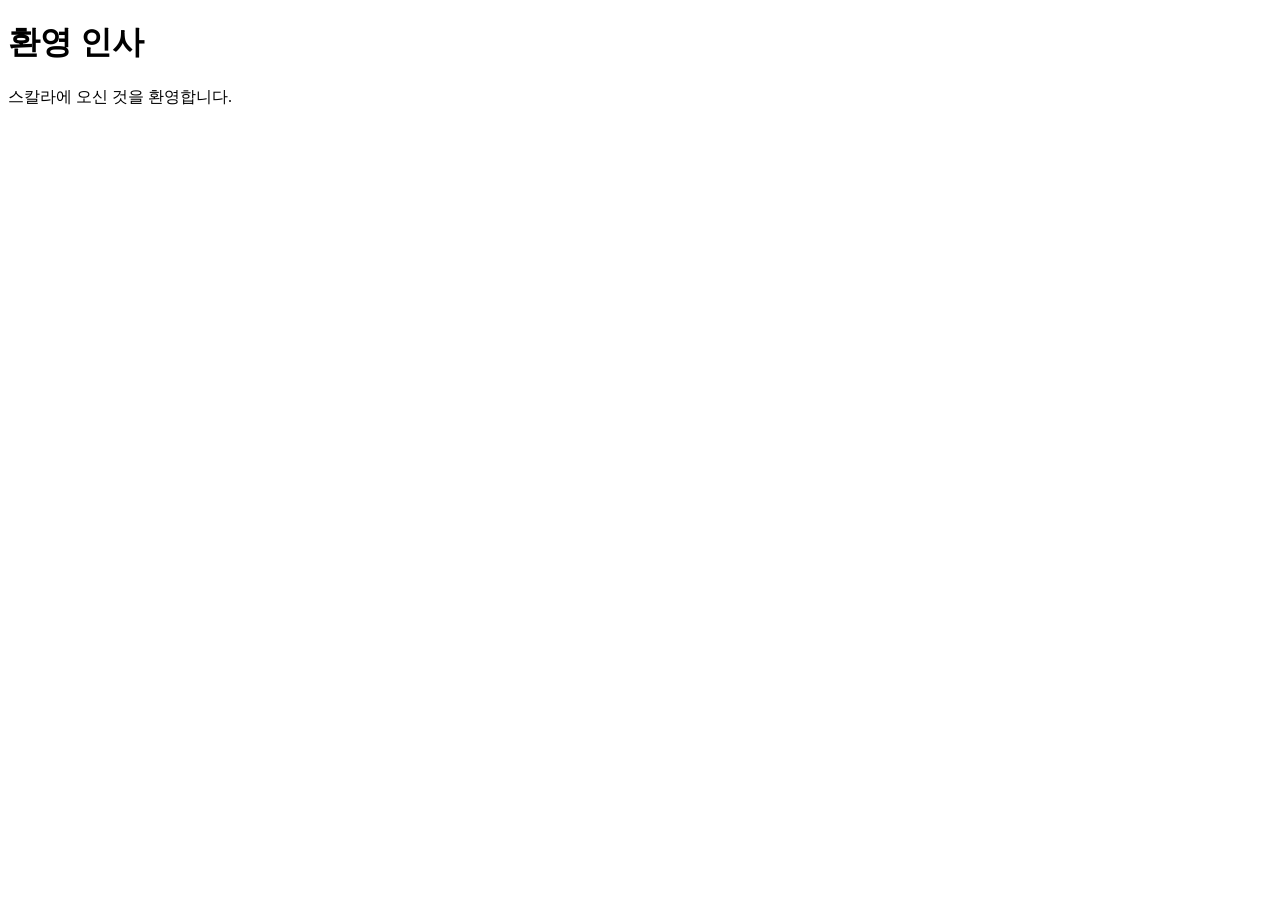
==== index.html @ 0b781524 "index.html 작성" ====
<!DOCTYPE html>
<html lang="en">
<head>
    <meta charset="UTF-8">
    <meta name="viewport" content="width=device-width, initial-scale=1.0">
    <title>[과제] Project 구성과 index.html 생성 </title>
</head>
<body>
    <h1>환영 인사</h1>
    <p>스칼라에 오신 것을 환영합니다.</p>
</body>
</html>
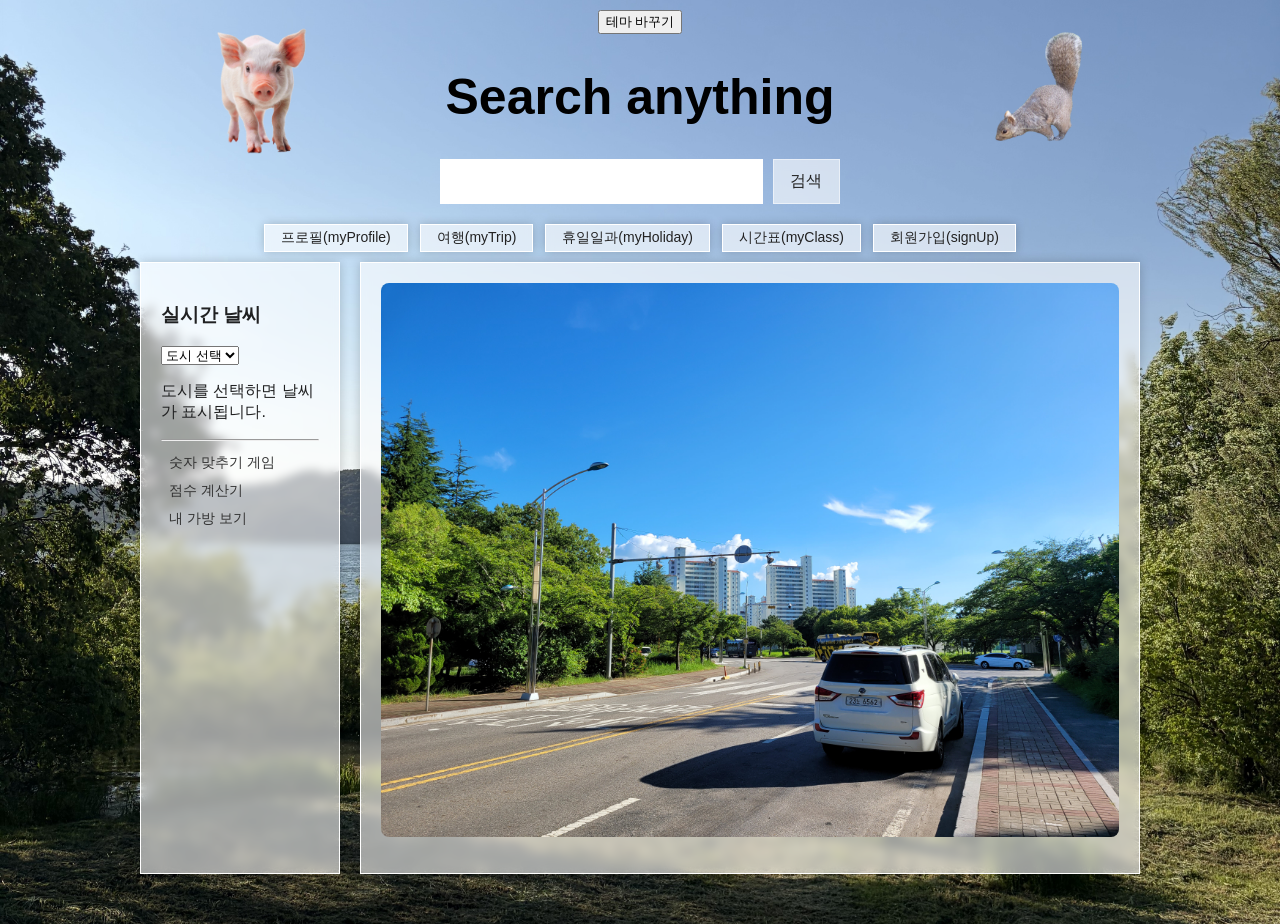
==== commit 1a0df6bd: "Add files via upload" ====
--- a/index.html
+++ b/index.html
@@ -1,12 +1,101 @@
 <!DOCTYPE html>
-<html lang="en">
+<html lang="ko">
 <head>
-    <meta charset="UTF-8">
-    <meta name="viewport" content="width=device-width, initial-scale=1.0">
-    <title>[과제] Project 구성과 index.html 생성 </title>
+<meta charset="UTF-8">
+<title>호호</title>
+<meta name="viewport" content="width=device-width, initial-scale=1.0">
+<link rel="stylesheet" href="../css/style.css">
+<link rel="stylesheet" href="../css/yahoo.css">
+<style>
+body {
+    background-image: url("../media/image.png");
+    background-size: cover;
+    background-position: center;
+    background-repeat: no-repeat;
+    background-attachment: fixed;
+}
+</style>
 </head>
-<body>
-    <h1>환영 인사</h1>
-    <p>스칼라에 오신 것을 환영합니다.</p>
+<body class="main-page">
+<header>
+    <button id="themeBtn">테마 바꾸기</button>
+    <img src="../media/pig.png" alt="홈" id="homeBtn">
+    <div class="tooltip">
+     <img src="../media/청설모.png" alt="추천검색어" id="keyword">
+      <span class="tooltip-text">
+          추천 검색어<br>
+           • Albert Einstein<br>
+           • Isaac Newton<br>
+           • James Clerk Maxwell<br>
+           • Niels Bohr<br>
+           • Lev Landau<br>
+           • Richard Feynman
+      </span>
+    </div>
+    <h1>Search anything</h1>
+    <div class="search-box">
+        <input type="text" id="search">
+        <button id="searchBtn">검색</button>
+        <ul id="suggestions"></ul>
+    </div>
+
+    <nav>
+     <div class="nav-buttons">
+        <button onclick="loadPage('myProfile.html')">프로필(myProfile)</button>
+        <button onclick="loadPage('myTrip.html')">여행(myTrip)</button>
+        <button onclick="loadPage('myHoliday.html')">휴일일과(myHoliday)</button>
+        <button onclick="loadPage('myClass.html')">시간표(myClass)</button>
+        <button onclick="loadPage('signUp.html')">회원가입(signUp)</button>
+     </div>
+ </nav>
+</header>
+
+<div class="layout">
+    <aside>
+        <h3>실시간 날씨</h3>
+
+    <select id="city-select">
+        <option value="none">도시 선택</option>
+        <option value="37.5665,126.9780">서울</option>
+        <option value="35.1796,129.0756">부산</option>
+        <option value="35.1595,126.8526">광주</option>
+        <option value="34.6937,135.5023">오사카</option>
+        <option value="35.6762,139.6503">도쿄</option>
+    </select>
+
+    <div id="weather-box">
+        <p>도시를 선택하면 날씨가 표시됩니다.</p>
+    </div>
+
+    <hr>
+
+      <div class="side-menu">
+        <a onclick="startGame()">숫자 맞추기 게임</a>
+        <a onclick="checkGrade()">점수 계산기</a>
+        <a onclick="showMyBag()">내 가방 보기</a>
+    </div>
+    </aside>
+    <main>
+    <article>
+        <img id="defaultImg" src="../media/apart.jpg" alt="apart.jpg" class="content-img">
+
+        <iframe id="mainFrame" scrolling="no" style="display:none;"></iframe>
+
+        <section></section>
+
+        <footer>
+            <p></p>
+        </footer>
+    </article>
+</main>
+</div>
+
+<script src="../script/search.js"></script>
+<script src="../script/upDown.js"></script>
+<script src="../script/theme.js"></script>
+<script src="../script/bag.js"></script>
+<script src="../script/grade.js"></script>
+<script type="module" src="../script/realtimeInfo.js"></script>
+<script src="../script/weatherAPI.js"></script>
 </body>
-</html>+</html>
--- a/css/style.css
+++ b/css/style.css
@@ -0,0 +1,559 @@
+body {
+    margin: 0;
+    font-family: -apple-system, BlinkMacSystemFont, "Segoe UI",
+                 "Noto Sans KR", "Malgun Gothic", sans-serif;
+    color: #202122;
+}
+header {
+    position: relative;
+    min-height: 180px;
+    text-align: center;
+    font-family: Arial;
+    color: black;
+    padding-top: 10px;
+    padding-bottom: 10px;
+}
+
+header h1 {
+    font-size: 50px;
+}
+
+/* 검색창 + 버튼 한 줄 */
+.search-box {
+    display: flex;
+    justify-content: center;
+    align-items: center;
+    gap: 10px;
+    position: relative;
+}
+
+.search-box input {
+    width: 500px;
+    height: 45px;
+    font-size: 22px;
+}
+
+
+.search-box button {
+    width: 80px;
+    height: 45px;
+    font-size: 16px;
+    background: rgba(255, 255, 255, 0.6);
+    backdrop-filter: blur(5px);
+    -webkit-backdrop-filter: blur(5px);
+    border: 1px solid rgba(255, 255, 255, 0.5);
+    border-radius: 0px;
+    color: #222;
+    cursor: pointer;
+    transition: all 0.25s ease;
+}
+
+.search-box button:hover {
+    background: rgba(255, 255, 255, 0.8);
+}
+
+.menu {
+    background: rgba(255, 255, 255, 0.7);
+    backdrop-filter: blur(10px);
+    border-radius: 20px;
+}
+
+.layout {
+    display: flex;
+    gap: 20px;
+    width: 100%;
+    max-width: 1000px;
+    margin: 0 auto;
+    box-sizing: border-box;
+}
+
+aside,
+main {
+    background: rgba(255, 255, 255, 0.6);
+    backdrop-filter: blur(5px);
+    border: 1px solid #fff;
+    box-shadow: 0 0 10px rgba(0, 0, 0, 0.2);
+    padding: 20px;
+    box-sizing:border-box;
+}
+
+aside {
+    width: 200px;
+}
+
+main {
+    flex: 1;
+}
+
+
+.nav-buttons {
+    display: flex;
+    justify-content: center;
+    gap: 12px;
+    flex-wrap: wrap;
+    margin-top: 20px;
+    padding: 0 20px;
+}
+
+
+.nav-buttons button {
+    background: rgba(255, 255, 255, 0.6);
+    backdrop-filter: blur(5px);
+    -webkit-backdrop-filter: blur(5px);
+    border: 1px solid #fff;
+    border-radius: 0px;
+    padding: 2px 16px;
+    font-size: 14px;
+    color: #222;
+    cursor: pointer;
+    box-shadow: 0 0 10px rgba(0, 0, 0, 0.2);
+    transition: background 0.25s ease;
+    min-width: 60px;
+    height: 28px;
+    white-space: nowrap;
+}
+
+.nav-buttons button:hover {
+    background: rgba(255, 255, 255, 0.8);
+}
+
+/* ✅ 자동완성 목록 */
+#suggestions {
+    list-style: none;
+    padding: 0;
+    margin: 0;
+    position: absolute;
+    background: rgba(255, 255, 255, 0.9);
+    backdrop-filter: blur(5px);
+    width: 500px;
+    border: none;
+    border-radius: 0px;
+    max-height: 200px;
+    overflow-y: auto;
+    top: 50px;
+    left: 0;
+}
+
+#suggestions li {
+    padding: 10px 15px;
+    cursor: pointer;
+    transition: background 0.2s;
+}
+
+#suggestions li:hover {
+    background: rgba(0, 0, 0, 0.05);
+}
+
+#mainFrame {
+    width: 100%;
+    border: 0;
+    display: block;
+    overflow: hidden;
+}
+@media (max-width:768px) {
+
+    .layout {
+        width:95%;
+        flex-direction:column;
+    }
+
+    main,
+    aside {
+        width:100%;
+    }
+
+}
+#homeBtn {
+    position: absolute;
+    top: 8%;
+    left: 15%;
+    height: 12vw;
+    max-height: 140px;
+    width: auto;
+    cursor: pointer;
+    z-index: 10;
+}
+.tooltip {
+    position: absolute;
+    top: 8%;
+    right: 15%;
+    z-index: 10;
+}
+
+#keyword {
+    height: 12vw;
+    max-height: 140px;
+    width: auto;
+    cursor: pointer;
+}
+
+.tooltip-text {
+    position: absolute;
+    bottom: -45px;
+    right: 50%;
+    transform: translateX(50%);
+
+    background: rgba(0,0,0,0.8);
+    color: white;
+    padding: 8px 12px;
+    border-radius: 8px;
+
+    white-space: nowrap;
+
+    opacity: 0;
+    visibility: hidden;
+    transition: .2s;
+}
+
+/* ▼ 말풍선 꼬리 */
+.tooltip-text::after {
+    content: "";
+    position: absolute;
+    top: -6px;
+    right: 20px;
+
+    border-width: 6px;
+    border-style: solid;
+    border-color: transparent transparent rgba(0,0,0,0.8) transparent;
+}
+
+/* 마우스를 올리면 표시 */
+.tooltip:hover .tooltip-text {
+    opacity: 1;
+    visibility: visible;
+}
+
+.content-img {
+    max-width: 100%;
+    height: auto;
+    display: block;
+    border-radius: 8px;
+}
+@media (max-width: 768px) {
+
+    header {
+        height: auto;
+        min-height: 260px;
+        padding-bottom: 20px;
+    }
+
+    .nav-buttons {
+        justify-content: center;
+    }
+
+    #homeBtn,
+    #keyword {
+        height: 80px;
+        margin: 10px 0;
+    }
+
+    .search-box {
+        width: 90%;
+    }
+
+    input {
+        width: 100%;
+    }
+
+    .layout {
+        width: 95%;
+        margin: 20px auto;
+    }
+}
+@media (max-width: 768px) {
+    #suggestions {
+        width: 100%;
+        left: 0;
+    }
+}
+.schedule-title {
+    font-family: Helvetica, Arial, sans-serif;
+    text-align: center;
+    color: #333;
+    text-shadow: 0 1px 0 rgba(255,255,255,.8);
+    font-weight: normal;
+}
+
+.schedule-table {
+    width: 100%;
+    border-collapse: collapse;
+    margin-top: 20px;
+    font-family: Helvetica, Arial, sans-serif;
+    background: rgba(255,255,255,.25);
+    backdrop-filter: blur(6px);
+    -webkit-backdrop-filter: blur(6px);
+    border: 1px solid rgba(255,255,255,.6);
+}
+
+.schedule-table th,
+.schedule-table td {
+    padding: 12px;
+    text-align: center;
+    border: 1px solid rgba(0,0,0,.15);
+    border-radius: 0;
+}
+
+.schedule-table th {
+    background: linear-gradient(#fdfdfd,#d9d9d9);
+    color: #222;
+    font-weight: bold;
+    text-shadow: 0 1px 0 white;
+}
+
+.schedule-table td {
+    background: rgba(255,255,255,.45);
+    color: #333;
+    transition: background .2s;
+}
+
+.schedule-table td:hover {
+    background: rgba(255,255,255,.7);
+}
+
+.schedule-table .break-row td {
+    background: linear-gradient(#ececec,#d3d3d3);
+    color: #222;
+    font-weight: bold;
+}
+.welcome {
+    text-align: center;
+}
+header {
+    text-align: center;
+}
+
+
+ul {
+  list-style: none;
+  padding-left: 0;
+}
+
+.search-box {
+  width: 400px;
+  margin: 0 auto;
+  position: relative;
+}
+
+#search {
+  width: 100%;
+  box-sizing: border-box;
+  border: none;
+}
+
+#suggestions {
+  width: 100%;
+  margin: 8px 0 0 0;
+  padding: 0;
+  list-style: none;
+  position: absolute;
+  left: 0;
+
+  background: white;
+  border: none;
+  border-radius: 12px;
+  overflow: hidden;
+  z-index: 999;
+}
+
+#suggestions li {
+  padding: 12px 16px;
+  cursor: pointer;
+}
+
+
+.search-box {
+  width: 400px;
+}
+
+
+@media (max-width: 600px) {
+  .search-box {
+    width: 90%;
+  }
+}
+
+
+.trip-grid-container {
+    display: grid !important;
+    grid-template-columns: repeat(3, 1fr) !important;
+    gap: 25px;
+    width: 100%;
+}
+
+.trip-card {
+    margin: 0 10px;
+    padding: 18px;
+    box-sizing: border-box;
+
+    background: rgba(255,255,255,0.45);
+    backdrop-filter: blur(8px);
+    -webkit-backdrop-filter: blur(8px);
+
+    border: 1px solid rgba(255,255,255,0.7);
+    box-shadow: 0 3px 12px rgba(0,0,0,0.15);
+
+    text-align: center;
+
+    transition: transform 0.2s ease, box-shadow 0.2s ease;
+    cursor: pointer;
+}
+
+.trip-card:hover {
+    transform: translateY(-8px);
+    box-shadow: 0 12px 25px rgba(0,0,0,0.25);
+}
+
+.trip-card img {
+    width: 100%;
+    height: 180px;
+    object-fit: cover;
+    display: block;
+    margin-bottom: 10px;
+}
+
+.container {
+    width: 100%;
+    box-sizing: border-box;
+ 
+}
+#imageModal {
+    display:none;
+    position:fixed;
+    top:0;
+    left:0;
+    width:100%;
+    height:100%;
+
+    background:rgba(0,0,0,0.7);
+
+    justify-content:center;
+    align-items:center;
+
+    z-index:9999;
+}
+
+#imageModal img {
+    max-width:90%;
+    max-height:90%;
+}
+.btn-submit,
+.btn-reset {
+    width: 150px;
+    height: 40px;
+    font-size: 15px;
+    cursor: pointer;
+    border: 1px solid #999;
+    margin: 10px 5px;
+    transition: 0.2s;
+}
+
+/* 가입 버튼 */
+.btn-submit {
+    background: linear-gradient(#5b9bd5, #2f75b5);
+    color: white;
+}
+
+/* 다시 작성 */
+.btn-reset {
+    background: linear-gradient(#eee, #ccc);
+    color: #333;
+}
+
+.btn-submit:hover {
+    background: linear-gradient(#6da9e8, #3b82c4);
+}
+
+.btn-reset:hover {
+    background: linear-gradient(#fff, #ddd);
+}
+.container h1 {
+    font-size: 30px;
+    font-weight: 600;
+    color: #333;
+    border-bottom: 2px solid #ddd;
+}
+
+
+.container h2 {
+    display: block;
+
+    margin-top: 25px;
+    padding: 5px 0;
+
+    font-family: -apple-system, BlinkMacSystemFont,
+                 "Segoe UI", "Noto Sans KR", sans-serif;
+
+    font-size: 20px;
+    font-weight: normal;
+
+    color: #202122;
+
+    border-bottom: 1px solid #eaecf0;
+    background: none;
+}
+.side-menu a {
+    display: block;
+    color: #333;
+    text-decoration: none;
+    cursor: pointer;
+    padding: 5px 8px;
+    font-size: 14px;
+}
+
+.side-menu a:hover {
+    color: #0066cc;
+    text-decoration: underline;
+}
+.weather-card {
+    padding: 15px;
+    margin-top: 10px;
+}
+body {
+    padding-bottom: 50px;
+}
+@media (max-width:500px){
+
+    .trip-grid-container {
+        grid-template-columns: 1fr !important;
+    }
+
+}
+@media (max-width:768px){
+
+    .layout {
+        flex-direction: column;
+    }
+
+    main {
+        width:100%;
+        order:1;
+    }
+
+    aside {
+        width:100%;
+        order:2;
+    }
+
+}
+.table-wrapper {
+    overflow-x:auto;
+}
+audio,
+video {
+    display: block;
+    margin: 20px auto;
+}
+input[type="checkbox"],
+input[type="radio"] {
+    width: auto;
+    margin: 0 5px 0 0;
+}
+.container input[type="text"],
+.container input[type="password"],
+.container input[type="date"],
+.container select {
+    height: 35px;
+    font-size: 16px;
+    padding: 5px 10px;
+    box-sizing: border-box;
+}
--- a/css/yahoo.css
+++ b/css/yahoo.css
@@ -0,0 +1,150 @@
+/* =========================
+   Yahoo Classic Theme
+========================= */
+
+
+/* 전체 */
+body.yahoo-theme {
+    background: #eeeeee;
+    color: #333;
+    font-family: Dotum, "돋움", Arial, sans-serif;
+}
+
+
+/* 헤더 */
+body.yahoo-theme header {
+    background: linear-gradient(
+        #a78bbf,
+        #ffffff
+    ) !important;
+
+    color:white;
+    
+}
+
+
+body.yahoo-theme header h1 {
+    color:white !important;
+    font-family:Dotum,"돋움",sans-serif;
+    text-shadow:1px 1px #333;
+}
+
+
+/* 메인 / 사이드 */
+body.yahoo-theme main,
+body.yahoo-theme aside {
+    background:white !important;
+
+    border:1px solid #999;
+
+    box-shadow:
+    inset 0 1px white,
+    0 1px 3px rgba(0,0,0,.2);
+}
+
+
+/* 큰 제목 */
+body.yahoo-theme .container h1 {
+
+    font-family:Dotum,"돋움",sans-serif !important;
+
+    font-size:28px;
+    color:#333 !important;
+
+    padding:10px 12px;
+
+    background:
+    linear-gradient(
+        white,
+        #eee,
+        #ccc
+    ) !important;
+
+
+    border:1px solid #999;
+
+    border-top:4px solid #c5a2e3;
+
+    box-shadow:
+    inset 0 1px white,
+    inset 0 -1px #aaa;
+}
+
+
+/* 소제목 */
+body.yahoo-theme .container h2 {
+
+    font-family:Dotum,"돋움",sans-serif;
+
+    font-size:17px;
+
+    padding:6px 10px;
+
+    color:#333 !important;
+
+    background:
+    linear-gradient(
+        white,
+        #ddd
+    ) !important;
+
+
+    border:1px solid #aaa;
+}
+
+
+/* 카드 */
+body.yahoo-theme .trip-card {
+
+    background:
+    linear-gradient(
+        white,
+        #eee
+    );
+
+    border:1px solid #999;
+
+    box-shadow:
+    0 1px 3px rgba(0,0,0,.25);
+}
+
+
+/* 버튼 */
+body.yahoo-theme button,
+body.yahoo-theme input[type="submit"],
+body.yahoo-theme input[type="reset"] {
+
+    font-family:Dotum,"돋움",sans-serif;
+
+    background:
+    linear-gradient(
+        white,
+        #d7d7d7
+    );
+
+    border:1px solid #888;
+
+    color:#333;
+
+    padding:4px 12px;
+
+    border-radius:0;
+}
+body.yahoo-theme,
+body.yahoo-theme.sub-page {
+
+    background: white !important;
+
+}
+
+
+body.yahoo-theme .container {
+
+    background:white !important;
+
+}
+
+
+body.yahoo-theme button:hover {
+    background:#eee;
+}
